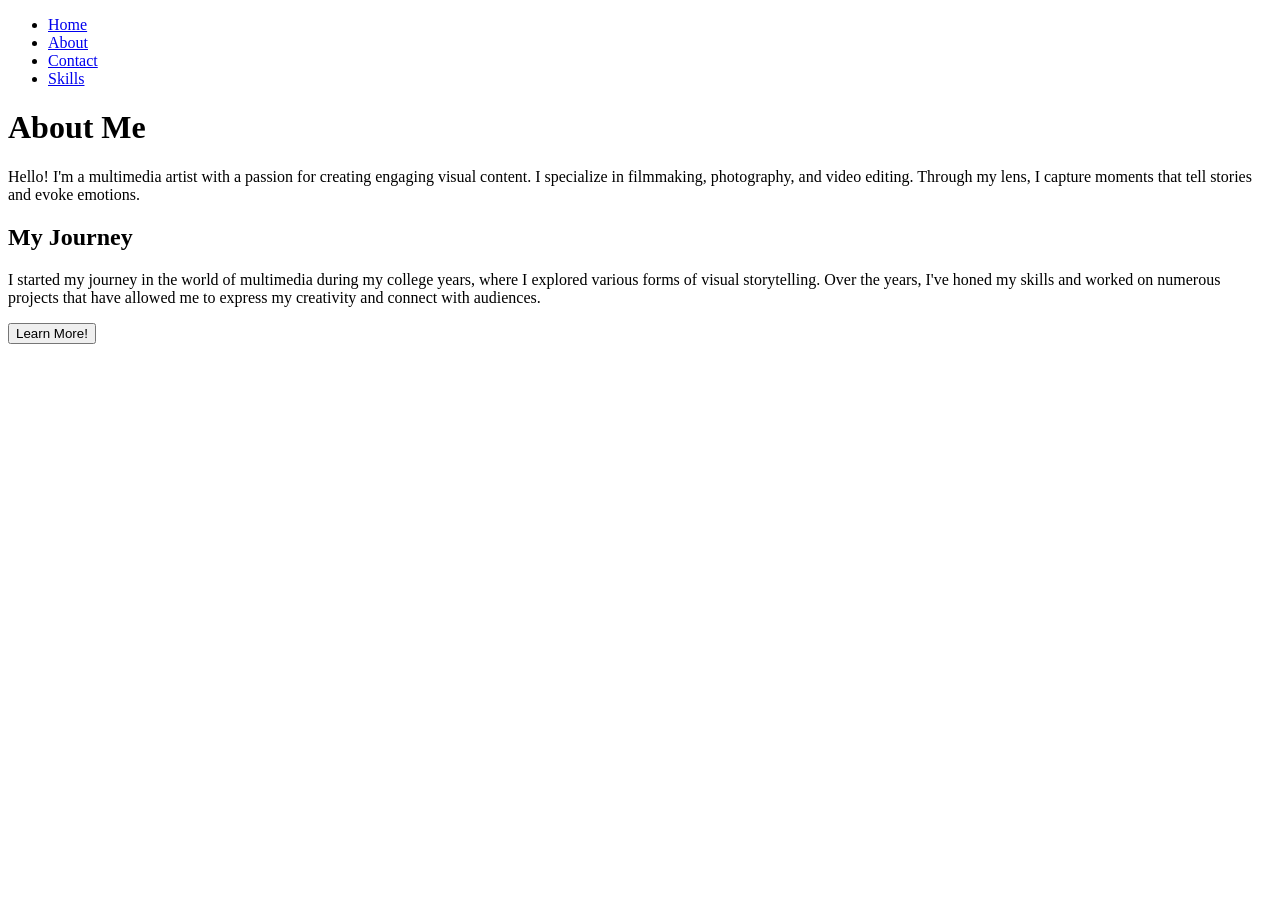
==== about.html @ 0829aa74 "add about" ====
<!DOCTYPE html>
<html lang="en">
    <head>
        <meta charset="UTF-8">
        <title>About Me</title>
         <link rel="stylesheet" href="css/style.css">
    </head>
        <body>
            <nav>
                <ul class="nav-menu">
                    <li><a href="index.html">Home</a></li>
                    <li><a href="about.html">About</a></li>
                    <li><a href="contact.html">Contact</a></li>
                    <li><a href="skills.html">Skills</a></li>
                </ul>
            </nav>

            <main>
                <h1>About Me</h1>
                <p>Hello! I'm a multimedia artist with a passion for creating engaging visual content. I specialize in filmmaking, photography, and video editing. Through my lens, I capture moments that tell stories and evoke emotions.</p>

                <div class="card">
                    <h2>My Journey</h2>
                    <p>I started my journey in the world of multimedia during my college years, where I explored various forms of visual storytelling. Over the years, I've honed my skills and worked on numerous projects that have allowed me to express my creativity and connect with audiences.</p>
                    <button class="button">Learn More!</button>
                </div>
            </main>
        </body>
</html>
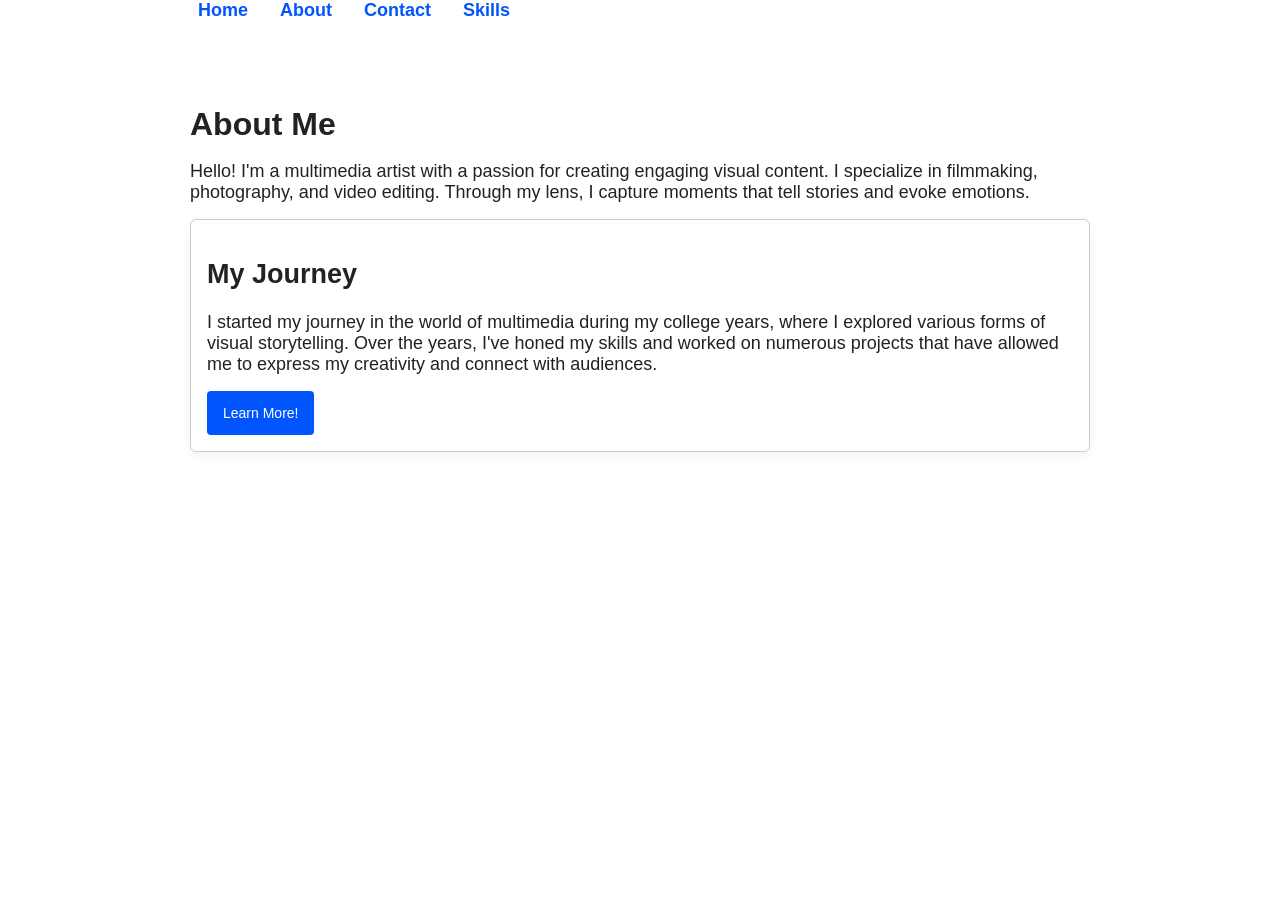
==== commit 5543b002: "about revision" ====
--- a/about.html
+++ b/about.html
@@ -23,7 +23,7 @@
                     <h2>My Journey</h2>
                     <p>I started my journey in the world of multimedia during my college years, where I explored various forms of visual storytelling. Over the years, I've honed my skills and worked on numerous projects that have allowed me to express my creativity and connect with audiences.</p>
                     <button class="button">Learn More!</button>
-                </div>
+                </div> 
             </main>
         </body>
 </html>
--- a/css/style.css
+++ b/css/style.css
@@ -0,0 +1,137 @@
+:root 
+    {
+        --main-blue: #0055ff; 
+        --dark-text: #222222;
+        --white-bg: #ffffff;        
+        --focus-orange: #ff6600;
+
+        --space-small: 8px; 
+        --space-medium: 16px;
+        --space-large: 24px; 
+
+        --text-small: 14px; 
+        --text-normal: 18px; 
+        --text-large: 32px; 
+        
+        --content-max-width: 900px; 
+    }
+
+    *, *::before, *::after 
+    {
+        box-sizing: border-box;    
+    }
+
+    body 
+    {
+        font-family: Arial, sans-serif; 
+        font-size: var(--text-normal);
+        color: var(--dark-text);
+        background-color: var(--white-bg);
+        margin: 0;
+        padding: 0;
+    }
+
+    main 
+    {
+        width: min(var(--content-max-width), calc(100% - 48px));
+        margin: 0 auto;
+        padding-top: 40px;
+        padding-bottom: 72px;
+    }
+
+    h1 
+    {
+        font-size: var(--text-large);
+        margin-bottom: var(--space-medium);
+    }
+
+    p 
+    {
+        margin-bottom: var(--space-medium);
+    }
+
+    .nav-menu 
+    {
+        display: flex;             
+        list-style: none;          
+        padding: 0;
+        margin: 0 auto var(--space-large) auto;
+        width: min(var(--content-max-width), calc(100% - 48px));
+        gap: var(--space-medium);
+    }
+
+    .nav-menu a 
+    {
+        color: var(--main-blue);
+        text-decoration: none;     
+        padding: var(--space-small);
+        border-radius: 4px;
+        font-weight: bold;
+    }
+
+    .nav-menu a:hover 
+    {
+        background-color: #ffae00; 
+        color: white;
+    }
+
+    .nav-menu a:focus 
+    {
+        outline: 3px solid var(--focus-orange);
+        outline-offset: 2px;
+    }
+
+    .card 
+    {
+        background-color: white;
+        border: 1px solid #cccccc;
+        padding: var(--space-medium);
+        margin-bottom: var(--space-medium);
+        border-radius: 6px;
+        box-shadow: 0 4px 12px rgba(0, 0, 0, 0.05); 
+    }
+
+    .button 
+    {
+        display: inline-block;
+        background-color: var(--main-blue);
+        color: white;
+        padding: var(--space-small) var(--space-medium);
+        min-height: 44px;           
+        border: none;
+        border-radius: 4px;
+        cursor: pointer;
+        font-size: var(--text-small);
+        text-decoration: none;
+    }
+
+    .button:hover 
+    {
+        background-color: #0033cc;  
+    }
+
+    .button:focus 
+    {
+        outline: 3px solid var(--focus-orange);
+        outline-offset: 2px;
+    }
+
+    @media (max-width: 520px) 
+    {
+        .nav-menu 
+        {
+            justify-content: space-between;
+            gap: 0;
+        }
+
+    .nav-menu a  
+        {
+            font-size: 14px;
+            padding: 6px;
+        }
+
+    main 
+        {
+        padding-top: var(--space-medium);
+        }
+    }
